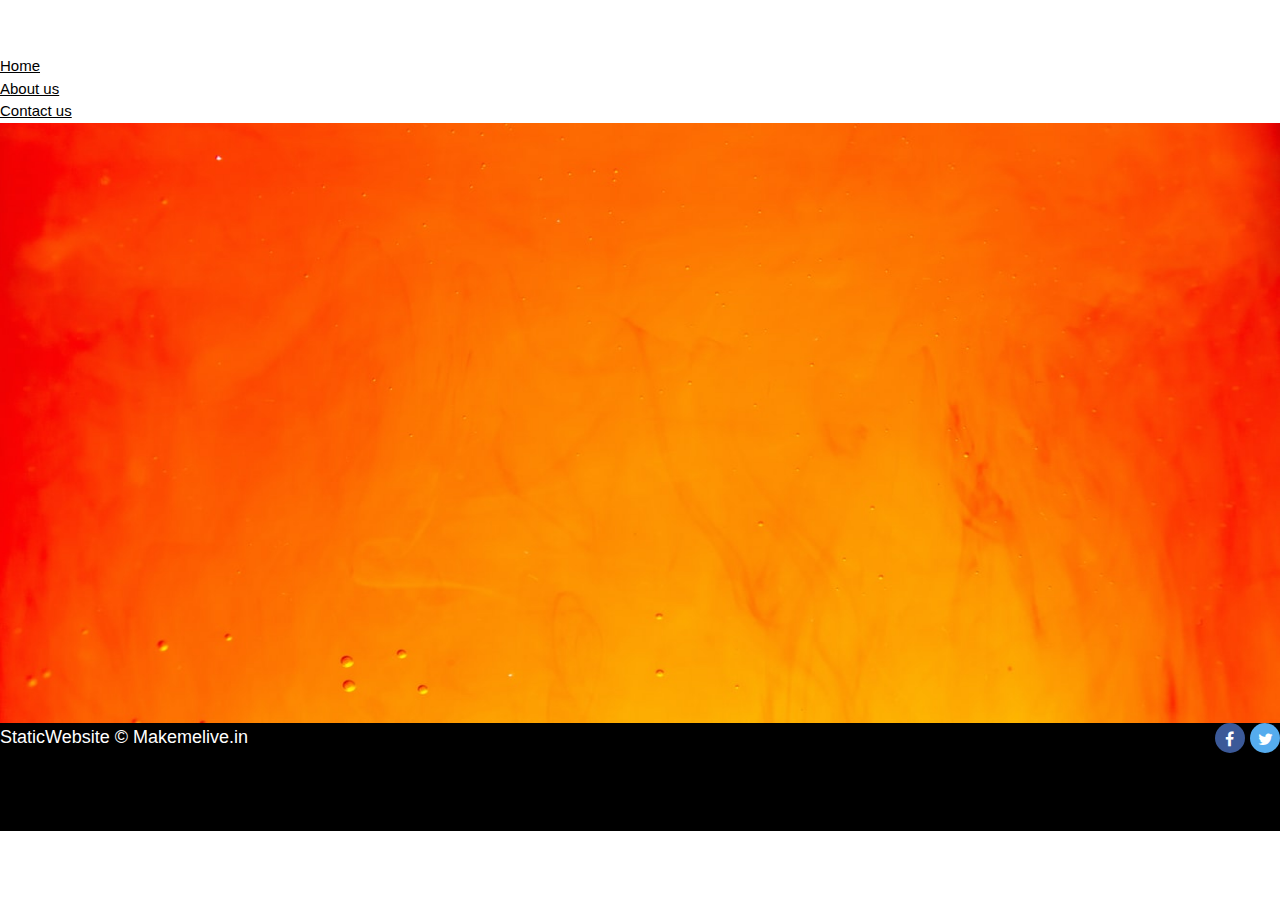
==== about_us.html @ c145c00d "about us page pending" ====
<!DOCTYPE html>
<html lang="en">
  <head>
  <meta charset="UTF-8">
  <meta http-equiv="X-UA-Compatible" content="IE=edge">
  <meta name="viewport" content="width=device-width, initial-scale=1.0">
  <link rel="stylesheet" href="./css/style.css" />
  <link rel="stylesheet" href="https://cdnjs.cloudflare.com/ajax/libs/font-awesome/4.7.0/css/font-awesome.min.css">
  <link rel="stylesheet" href="./css/style.css" />
  <link rel="stylesheet" href="./css/about_us.css">
  <link rel="stylesheet" href="./css/header.css">
  <link rel="stylesheet" href="https://www.w3schools.com/w3css/4/w3.css">
  <title>About us</title>
  </head>
  <body>
    <header>
      <div class="container">
        <img src="./css/mobile-app-2.png" />
        <ul>
          <li><a href="index.html">Home</a></li>
          <li><a href="about_us.html">About us</a></li>
          <li><a href="#">Contact us</a></li>
        </ul>
      </div>
    </header>
    <section >
      <div class="space">
        <img class="img-box" src="./css/photo-1530982011887-3cc11cc85693.jpeg" alt="">
    
      </div>
    </section>
    <footer>
      <div class="inline">
        <div class="content">
          <p>StaticWebsite &copy; Makemelive.in</p>
          <div class="social-icon">
            <a href="#" class="fa fa-facebook"></a>
            <a href="#" class="fa fa-twitter"></a>
          </div>
        </div>
      </div>
    </footer>
  </body>
</html>
---- css/style.css ----
/* main */
*{
  margin: 0;
  padding: 0;
  box-sizing: border-box;
}

.wrapper{  
  display: grid;

}


.card{
  max-width: 60vw;
  margin: 37px auto;
  font-family: 'Ubuntu', sans-serif;
}

.cards{
  display: flex; 
  overflow: hidden;
}

.card-item{
  display: inline-flex;
  justify-content: center;
  flex-direction: column;
  margin: 0 15px;
}

.card h2{
  font-family: 'Lato', sans-serif;
  text-align: center;
}




/* footer */
footer{
    background-color: black;
    color: white;
    height: 12vh;
    font-size: large;
    display: flex;
    align-items: center;
}


footer .content{
    display: flex;
    max-width: 1280px;
    height: inherit;
    margin: 0 auto;
    justify-content: space-between;
    align-items: center;
}
/* Style all font awesome icons */
.fa {
  padding: 0;
  font-size: 16px;
  width: 30px;
  text-align: center;
  text-decoration: none;
  border-radius: 50%;
  display: inline-block;
  height: 30px;
  text-align: center;
  line-height: 2;
}
  
  
  /* Add a hover effect if you want */
  .fa:hover {
    opacity: 0.7;
  }
  
  /* Set a specific color for each brand */
  
  /* Facebook */
  .fa-facebook {
    background: #3B5998;
    color: white;
  }
  
  /* Twitter */
  .fa-twitter {
    background: #55ACEE;
    color: white;
  }
---- css/style.css ----
/* main */
*{
  margin: 0;
  padding: 0;
  box-sizing: border-box;
}

.wrapper{  
  display: grid;

}


.card{
  max-width: 60vw;
  margin: 37px auto;
  font-family: 'Ubuntu', sans-serif;
}

.cards{
  display: flex; 
  overflow: hidden;
}

.card-item{
  display: inline-flex;
  justify-content: center;
  flex-direction: column;
  margin: 0 15px;
}

.card h2{
  font-family: 'Lato', sans-serif;
  text-align: center;
}




/* footer */
footer{
    background-color: black;
    color: white;
    height: 12vh;
    font-size: large;
    display: flex;
    align-items: center;
}


footer .content{
    display: flex;
    max-width: 1280px;
    height: inherit;
    margin: 0 auto;
    justify-content: space-between;
    align-items: center;
}
/* Style all font awesome icons */
.fa {
  padding: 0;
  font-size: 16px;
  width: 30px;
  text-align: center;
  text-decoration: none;
  border-radius: 50%;
  display: inline-block;
  height: 30px;
  text-align: center;
  line-height: 2;
}
  
  
  /* Add a hover effect if you want */
  .fa:hover {
    opacity: 0.7;
  }
  
  /* Set a specific color for each brand */
  
  /* Facebook */
  .fa-facebook {
    background: #3B5998;
    color: white;
  }
  
  /* Twitter */
  .fa-twitter {
    background: #55ACEE;
    color: white;
  }
---- css/about_us.css ----
*{
    margin: 0;
    padding: 0;
    box-sizing: 0;
}

body {
    line-height: unset;
}

.img-box{
    /* background-image: url(./img_lights.jpg);
    background-size: cover;
    background-repeat: no-repeat; */
    height: 600px;
    width: 100%;
}
.img-box img{
    height: 50vh;
}
.space{}
---- css/header.css ----
nav{
    background: #000;
    color: #fff;
    display: flex;
    justify-content: space-between;
}
nav .mainMenu {
    display: flex;
    list-style: none;
}
nav .mainMenu li a {
    display: inline-block;
    padding: 20px;
    text-decoration: none;
    color: #fff;
    font-size: 1.5rem;
}
nav .mainMenu li a:hover {
    background: rgb(214, 135, 31);
}
nav .openMenu {
    font-size: 2rem;
    margin: 20px;
    display: none;
    cursor: pointer;
}
nav .mainMenu .closeMenu , .icons i {
    font-size: 2rem;
    display: none;
    cursor: pointer;
}

.logo{
    display: flex;
}
.logo img{
    width: 100px;
    padding: 15px 0px;
    align-items: center;
}

.mySlides {
height: 50vh;
}
.w3-content{

    text-align: center!important;
    position: relative;
    /* display: grid; */
    height: 10% auto;
}

@media screen and (max-width: 1240px){
    .container{
      width: auto;
      height: auto;

  }
  .cards{

    display: block;
  }
  .lines p {

    text-align: center;
  }
}
@media screen and (max-width: 768px){
    nav{
        display: flex;
    }
    nav .mainMenu {
        height: 100vh;
        position: fixed;
        top: 0;
        right: 0;
        left: 0;
        z-index: 10;
        flex-direction: column;
        justify-content: center;
        align-items: center;
        background: #000;
        transition: top 1s ease;
        display: none;
    }
    nav .mainMenu .closeMenu {
        display: block;
        position: absolute;
        top: 20px;
        right: 20px;
    
    }
    nav .openMenu {
        display: block;
    }
    nav .mainMenu li a:hover {
        background: none;
        font-size: 2rem;
    }

}
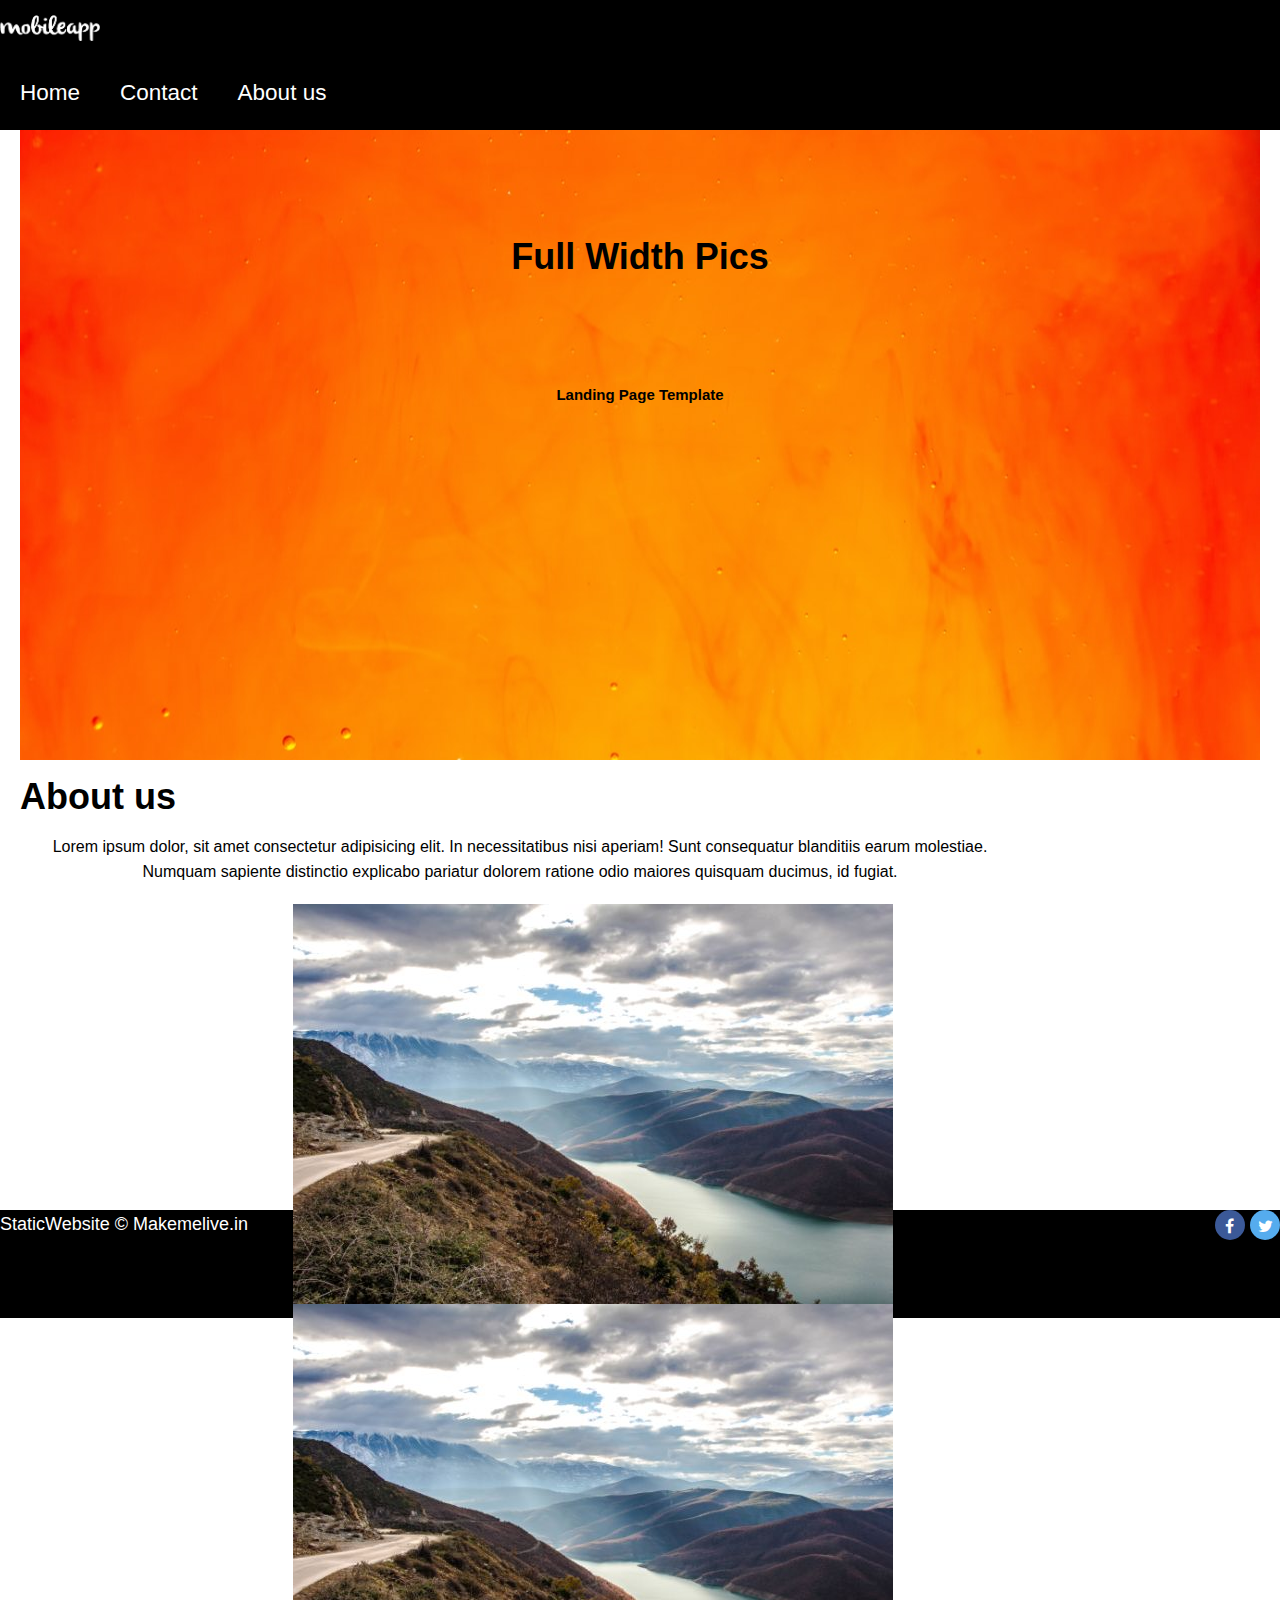
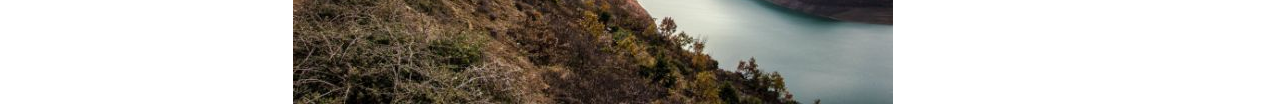
==== commit 785900b1: "about us page completed and conflict resolved" ====
--- a/about_us.html
+++ b/about_us.html
@@ -1,33 +1,54 @@
 <!DOCTYPE html>
 <html lang="en">
   <head>
-  <meta charset="UTF-8">
-  <meta http-equiv="X-UA-Compatible" content="IE=edge">
-  <meta name="viewport" content="width=device-width, initial-scale=1.0">
-  <link rel="stylesheet" href="./css/style.css" />
-  <link rel="stylesheet" href="https://cdnjs.cloudflare.com/ajax/libs/font-awesome/4.7.0/css/font-awesome.min.css">
-  <link rel="stylesheet" href="./css/style.css" />
-  <link rel="stylesheet" href="./css/about_us.css">
-  <link rel="stylesheet" href="./css/header.css">
-  <link rel="stylesheet" href="https://www.w3schools.com/w3css/4/w3.css">
-  <title>About us</title>
+    <meta charset="UTF-8" />
+    <meta http-equiv="X-UA-Compatible" content="IE=edge" />
+    <meta name="viewport" content="width=device-width, initial-scale=1.0" />
+    <link rel="stylesheet" href="./css/style.css" />
+    <link
+      rel="stylesheet"
+      href="https://cdnjs.cloudflare.com/ajax/libs/font-awesome/4.7.0/css/font-awesome.min.css"
+    />
+    <link rel="stylesheet" href="./css/style.css" />
+    <link rel="stylesheet" href="./css/about_us.css" />
+    <link rel="stylesheet" href="./css/header.css" />
+    <link rel="stylesheet" href="https://www.w3schools.com/w3css/4/w3.css" />
+    <title>About us</title>
   </head>
   <body>
     <header>
-      <div class="container">
-        <img src="./css/mobile-app-2.png" />
-        <ul>
-          <li><a href="index.html">Home</a></li>
-          <li><a href="about_us.html">About us</a></li>
-          <li><a href="#">Contact us</a></li>
+      <nav>
+        <div class="logo"><img src="./css/mobile-app-2.png" /></div>
+        <div class="openMenu">≡</div>
+        <ul class="mainMenu">
+          <li><a href="#">Home</a></li>
+          <li><a href="#">Contact</a></li>
+          <li><a href="#">About us</a></li>
+          <div class="closeMenu">X</div>
         </ul>
+      </nav>
+    </header>
+    <section>
+      <div class="space">
+        <div class="text-center">
+          <h1 class="text-white fs-3 fw-bolder"><b>Full Width Pics</b></h1>
+          <p class="text-white-50 mb-0">
+            <strong>Landing Page Template</strong>
+          </p>
+        </div>
+        <div class="para">
+          <h1><b>About us</b></h1>
+          <p>Lorem ipsum dolor, sit amet consectetur adipisicing elit. In
+          necessitatibus nisi aperiam! Sunt consequatur blanditiis earum
+          molestiae. Numquam sapiente distinctio explicabo pariatur dolorem
+          ratione odio maiores quisquam ducimus, id fugiat.</p>
+          </div>
+          <div class="second-img">
+            <img src="./css/img_mountains.jpg" alt="">
+            <img src="./css/img_mountains.jpg" alt="">
+          </div>
       </div>
-    </header>
-    <section >
-      <div class="space">
-        <img class="img-box" src="./css/photo-1530982011887-3cc11cc85693.jpeg" alt="">
-    
-      </div>
+      
     </section>
     <footer>
       <div class="inline">
--- a/css/about_us.css
+++ b/css/about_us.css
@@ -1,21 +1,49 @@
 *{
-    margin: 0;
+
+    margin:0;
     padding: 0;
-    box-sizing: 0;
+    box-sizing: border-box;
 }
 
-body {
-    line-height: unset;
+
+.space{
+
+    max-width: 1240px;
+    margin: auto;
+    width: 100%;
+    height: 120vh;
+
 }
 
-.img-box{
-    /* background-image: url(./img_lights.jpg);
-    background-size: cover;
-    background-repeat: no-repeat; */
-    height: 600px;
-    width: 100%;
+.text-center{
+
+    background: url(./photo-1530982011887-3cc11cc85693.jpeg) no-repeat 100%;
+    height: 70vh;
+
 }
-.img-box img{
-    height: 50vh;
+
+.text-center h1{
+    text-align: center;
+    margin: 0;
+    padding: 100px;
 }
-.space{}+.text-center p{
+    text-align: center;
+}
+.shape p{
+    text-align: center;
+    padding-top: 10px;
+    margin: 52px 68px;
+}
+
+.para p{
+    font-size: 16px;
+    line-height: 25px;
+    text-align: center;
+    max-width: 1000px;
+
+}
+.second-img{
+        display: block;
+    margin: 20px 22%;
+}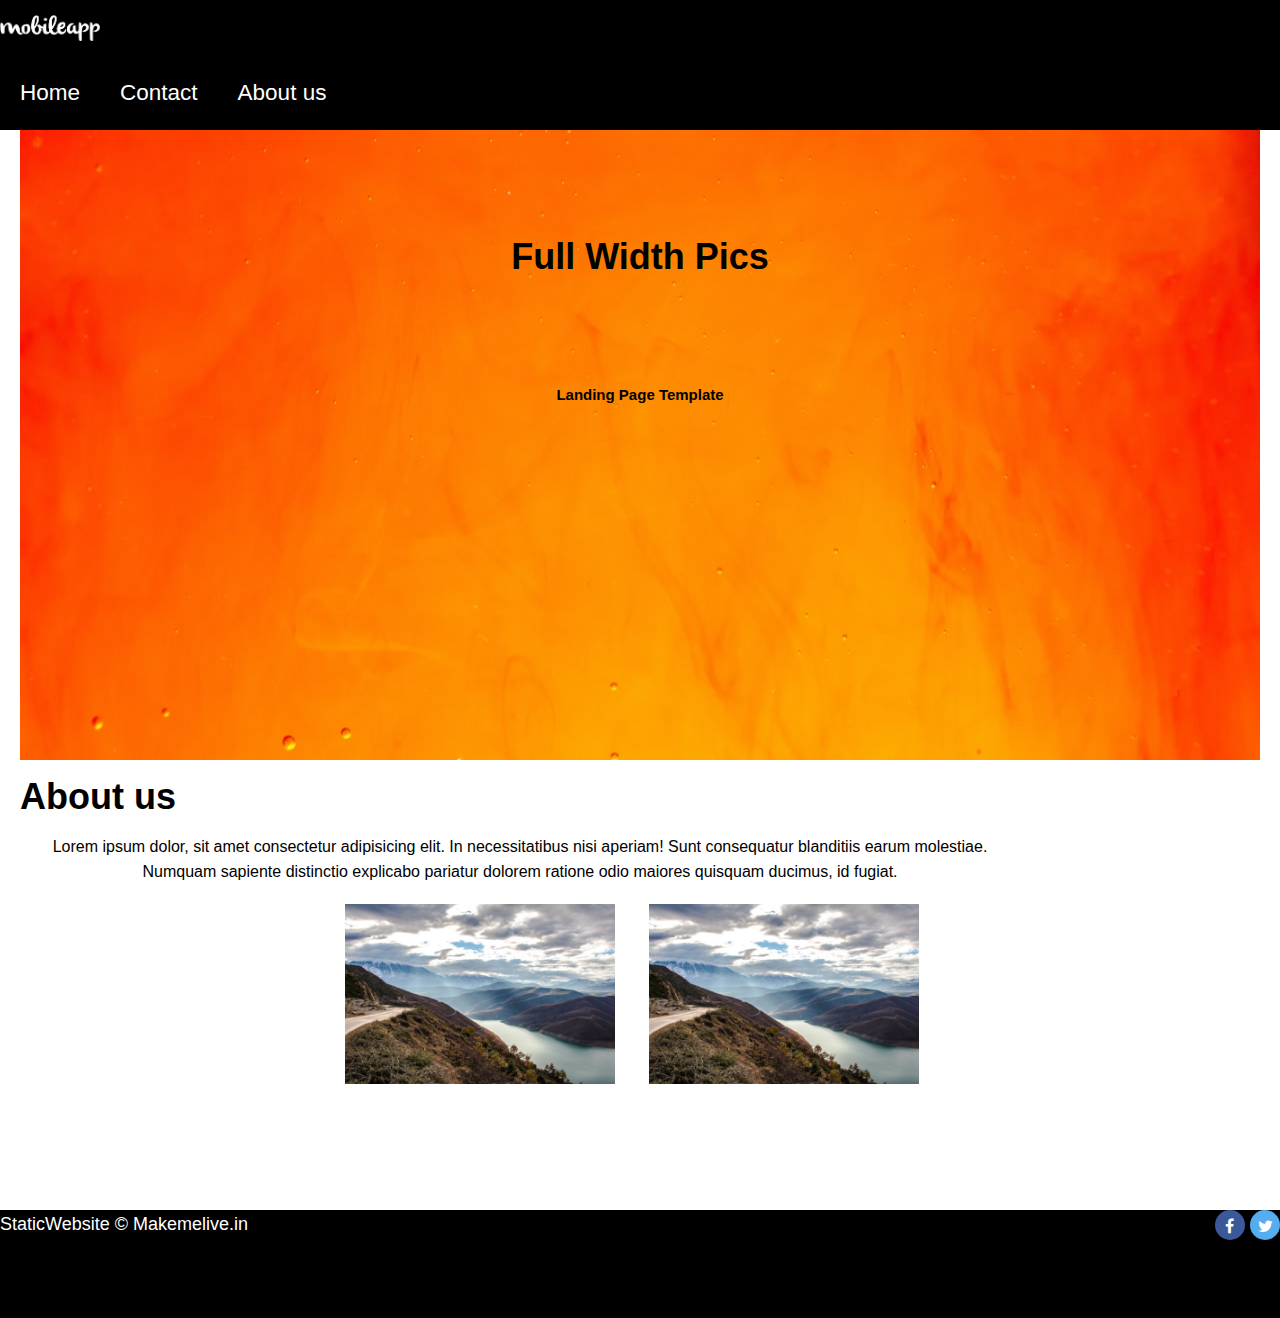
==== commit 88f640ea: "Added nav links" ====
--- a/about_us.html
+++ b/about_us.html
@@ -21,9 +21,9 @@
         <div class="logo"><img src="./css/mobile-app-2.png" /></div>
         <div class="openMenu">≡</div>
         <ul class="mainMenu">
-          <li><a href="#">Home</a></li>
-          <li><a href="#">Contact</a></li>
-          <li><a href="#">About us</a></li>
+          <li><a href="index.html">Home</a></li>
+          <li><a href="contact_us.html">Contact</a></li>
+          <li><a href="about_us.html">About us</a></li>
           <div class="closeMenu">X</div>
         </ul>
       </nav>
--- a/css/about_us.css
+++ b/css/about_us.css
@@ -43,7 +43,13 @@
     max-width: 1000px;
 
 }
+.second-img img{
+    margin: 20px 15px;
+    height: 20vh;
+}
+
 .second-img{
-        display: block;
-    margin: 20px 22%;
+
+        position: relative;
+    left: 25%;
 }